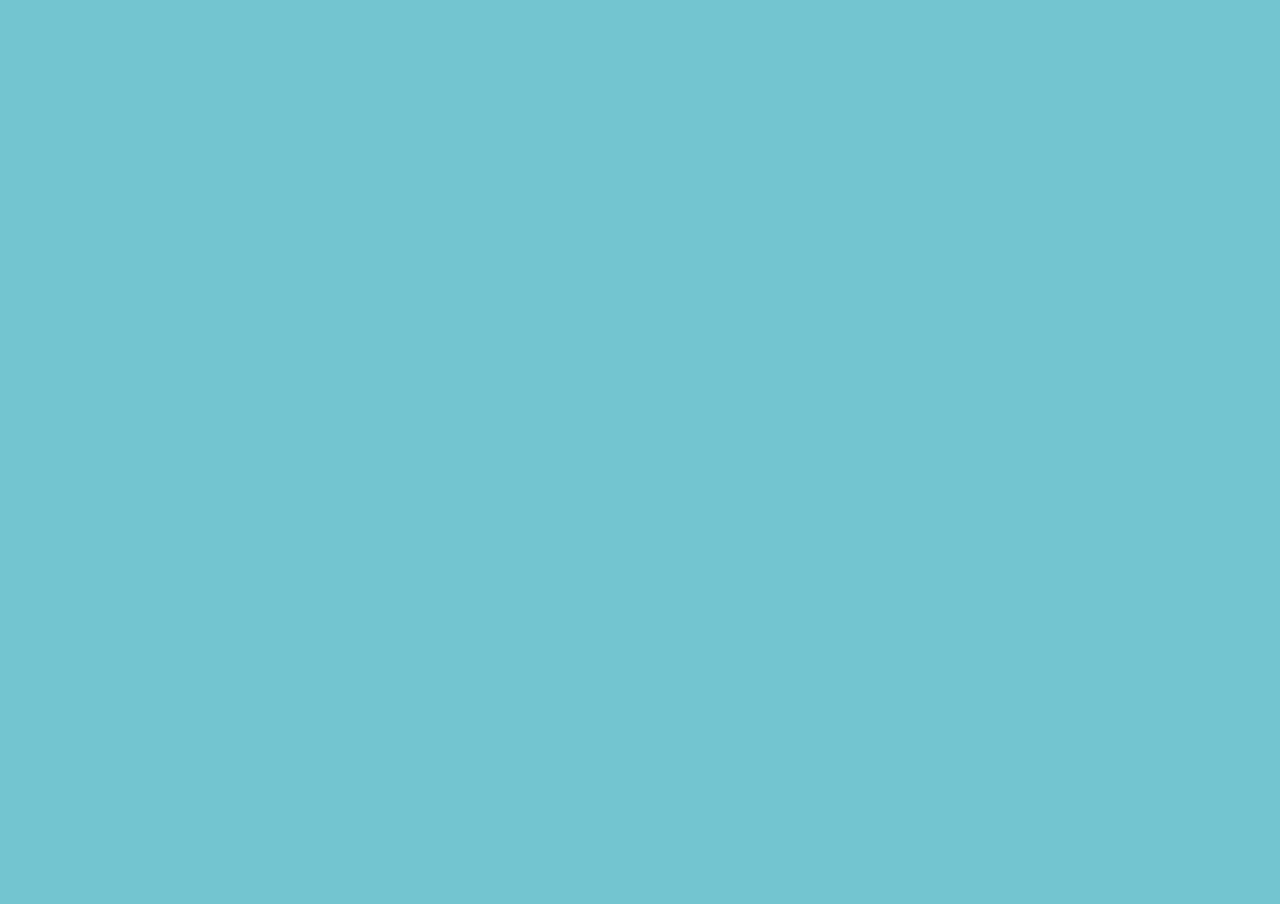
==== games/flappy.html @ dd988f84 "Add files via upload" ====
<!DOCTYPE html>
<html>
<head>
  <title>Tap Escape</title>
</head>

<body style="margin:0; overflow:hidden; background:#70c5ce;">

<canvas id="gameCanvas"></canvas>

<script>
let canvas = document.getElementById("gameCanvas");
let ctx = canvas.getContext("2d");

canvas.width = window.innerWidth;
canvas.height = window.innerHeight;

let bird = { x: 100, y: 200, gravity: 0.5, lift: -10, velocity: 0 };
let pipes = [];
let score = 0;

function drawBird() {
  ctx.fillStyle = "yellow";
  ctx.beginPath();
  ctx.arc(bird.x, bird.y, 15, 0, Math.PI * 2);
  ctx.fill();
}

function drawPipes() {
  ctx.fillStyle = "green";
  pipes.forEach(pipe => {
    ctx.fillRect(pipe.x, 0, 50, pipe.top);
    ctx.fillRect(pipe.x, canvas.height - pipe.bottom, 50, pipe.bottom);
  });
}

function update() {
  ctx.clearRect(0, 0, canvas.width, canvas.height);

  bird.velocity += bird.gravity;
  bird.y += bird.velocity;

  drawBird();

  if (Math.random() < 0.02) {
    let top = Math.random() * 200 + 50;
    let bottom = 200;
    pipes.push({ x: canvas.width, top, bottom });
  }

  pipes.forEach(pipe => {
    pipe.x -= 3;

    if (
      bird.x < pipe.x + 50 &&
      bird.x > pipe.x &&
      (bird.y < pipe.top || bird.y > canvas.height - pipe.bottom)
    ) {
      alert("Game Over! Score: " + score);
      location.reload();
    }

    if (pipe.x === bird.x) score++;
  });

  drawPipes();

  requestAnimationFrame(update);
}

document.addEventListener("click", () => {
  bird.velocity = bird.lift;
});

update();
</script>

</body>
</html>
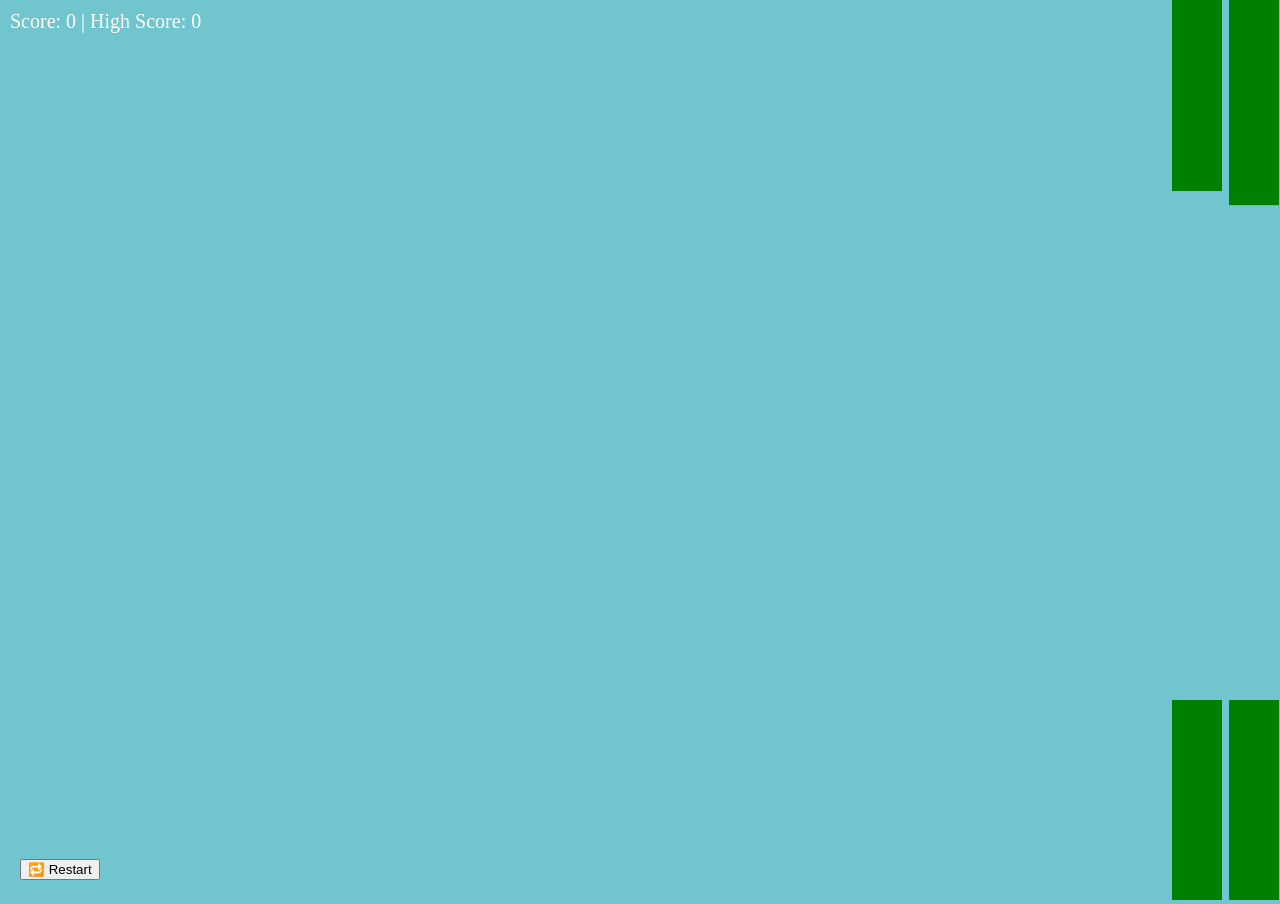
==== commit 9753b3fe: "Update flappy.html" ====
--- a/games/flappy.html
+++ b/games/flappy.html
@@ -8,6 +8,15 @@
 
 <canvas id="gameCanvas"></canvas>
 
+<div style="position:fixed; top:10px; left:10px; color:white; font-size:20px;">
+  Score: <span id="score">0</span> |
+  High Score: <span id="highScore">0</span>
+</div>
+
+<button onclick="restartGame()" style="position:fixed; bottom:20px; left:20px;">
+  🔁 Restart
+</button>
+
 <script>
 let canvas = document.getElementById("gameCanvas");
 let ctx = canvas.getContext("2d");
@@ -15,23 +24,23 @@
 canvas.width = window.innerWidth;
 canvas.height = window.innerHeight;
 
-let bird = { x: 100, y: 200, gravity: 0.5, lift: -10, velocity: 0 };
-let pipes = [];
-let score = 0;
+let bird, pipes, score;
+
+function init() {
+  bird = { x: 100, y: 200, gravity: 0.5, lift: -10, velocity: 0 };
+  pipes = [];
+  score = 0;
+
+  document.getElementById("score").innerText = score;
+  document.getElementById("highScore").innerText =
+    localStorage.getItem("highScore") || 0;
+}
 
 function drawBird() {
   ctx.fillStyle = "yellow";
   ctx.beginPath();
   ctx.arc(bird.x, bird.y, 15, 0, Math.PI * 2);
   ctx.fill();
-}
-
-function drawPipes() {
-  ctx.fillStyle = "green";
-  pipes.forEach(pipe => {
-    ctx.fillRect(pipe.x, 0, 50, pipe.top);
-    ctx.fillRect(pipe.x, canvas.height - pipe.bottom, 50, pipe.bottom);
-  });
 }
 
 function update() {
@@ -56,24 +65,42 @@
       bird.x > pipe.x &&
       (bird.y < pipe.top || bird.y > canvas.height - pipe.bottom)
     ) {
-      alert("Game Over! Score: " + score);
-      location.reload();
+      saveScore();
+      init();
     }
 
-    if (pipe.x === bird.x) score++;
+    if (pipe.x === bird.x) {
+      score++;
+      document.getElementById("score").innerText = score;
+    }
+
+    ctx.fillStyle = "green";
+    ctx.fillRect(pipe.x, 0, 50, pipe.top);
+    ctx.fillRect(pipe.x, canvas.height - pipe.bottom, 50, pipe.bottom);
   });
 
-  drawPipes();
+  requestAnimationFrame(update);
+}
 
-  requestAnimationFrame(update);
+function saveScore() {
+  let high = localStorage.getItem("highScore") || 0;
+  if (score > high) {
+    localStorage.setItem("highScore", score);
+  }
+}
+
+function restartGame() {
+  saveScore();
+  init();
 }
 
 document.addEventListener("click", () => {
   bird.velocity = bird.lift;
 });
 
+init();
 update();
 </script>
 
 </body>
-</html>+</html>
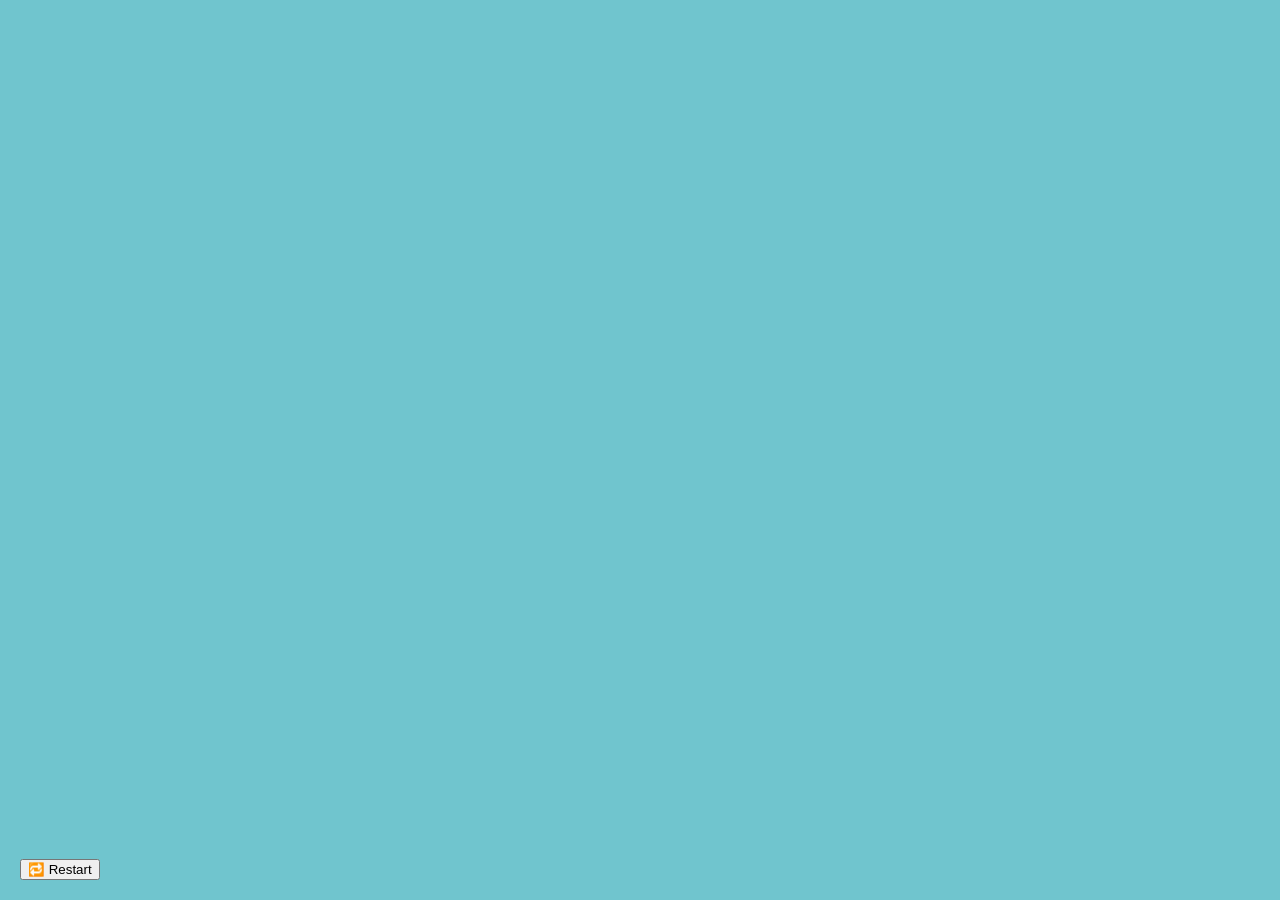
==== commit 77accb14: "Update flappy.html" ====
--- a/games/flappy.html
+++ b/games/flappy.html
@@ -1,23 +1,16 @@
 <!DOCTYPE html>
 <html>
-<head>
-  <title>Tap Escape</title>
-</head>
-
 <body style="margin:0; overflow:hidden; background:#70c5ce;">
 
 <canvas id="gameCanvas"></canvas>
-
-<div style="position:fixed; top:10px; left:10px; color:white; font-size:20px;">
-  Score: <span id="score">0</span> |
-  High Score: <span id="highScore">0</span>
-</div>
 
 <button onclick="restartGame()" style="position:fixed; bottom:20px; left:20px;">
   🔁 Restart
 </button>
 
-<script>
+<script type="module">
+import { saveScoreGlobal } from "../script.js";
+
 let canvas = document.getElementById("gameCanvas");
 let ctx = canvas.getContext("2d");
 
@@ -30,17 +23,6 @@
   bird = { x: 100, y: 200, gravity: 0.5, lift: -10, velocity: 0 };
   pipes = [];
   score = 0;
-
-  document.getElementById("score").innerText = score;
-  document.getElementById("highScore").innerText =
-    localStorage.getItem("highScore") || 0;
-}
-
-function drawBird() {
-  ctx.fillStyle = "yellow";
-  ctx.beginPath();
-  ctx.arc(bird.x, bird.y, 15, 0, Math.PI * 2);
-  ctx.fill();
 }
 
 function update() {
@@ -49,12 +31,12 @@
   bird.velocity += bird.gravity;
   bird.y += bird.velocity;
 
-  drawBird();
+  ctx.beginPath();
+  ctx.arc(bird.x, bird.y, 15, 0, Math.PI * 2);
+  ctx.fill();
 
   if (Math.random() < 0.02) {
-    let top = Math.random() * 200 + 50;
-    let bottom = 200;
-    pipes.push({ x: canvas.width, top, bottom });
+    pipes.push({ x: canvas.width, top: 150, bottom: 200 });
   }
 
   pipes.forEach(pipe => {
@@ -65,37 +47,23 @@
       bird.x > pipe.x &&
       (bird.y < pipe.top || bird.y > canvas.height - pipe.bottom)
     ) {
-      saveScore();
+      saveScoreGlobal(score);
       init();
     }
 
-    if (pipe.x === bird.x) {
-      score++;
-      document.getElementById("score").innerText = score;
-    }
-
-    ctx.fillStyle = "green";
-    ctx.fillRect(pipe.x, 0, 50, pipe.top);
-    ctx.fillRect(pipe.x, canvas.height - pipe.bottom, 50, pipe.bottom);
+    if (pipe.x === bird.x) score++;
   });
 
   requestAnimationFrame(update);
 }
 
-function saveScore() {
-  let high = localStorage.getItem("highScore") || 0;
-  if (score > high) {
-    localStorage.setItem("highScore", score);
-  }
-}
-
 function restartGame() {
-  saveScore();
+  saveScoreGlobal(score);
   init();
 }
 
 document.addEventListener("click", () => {
-  bird.velocity = bird.lift;
+  bird.velocity = -10;
 });
 
 init();
